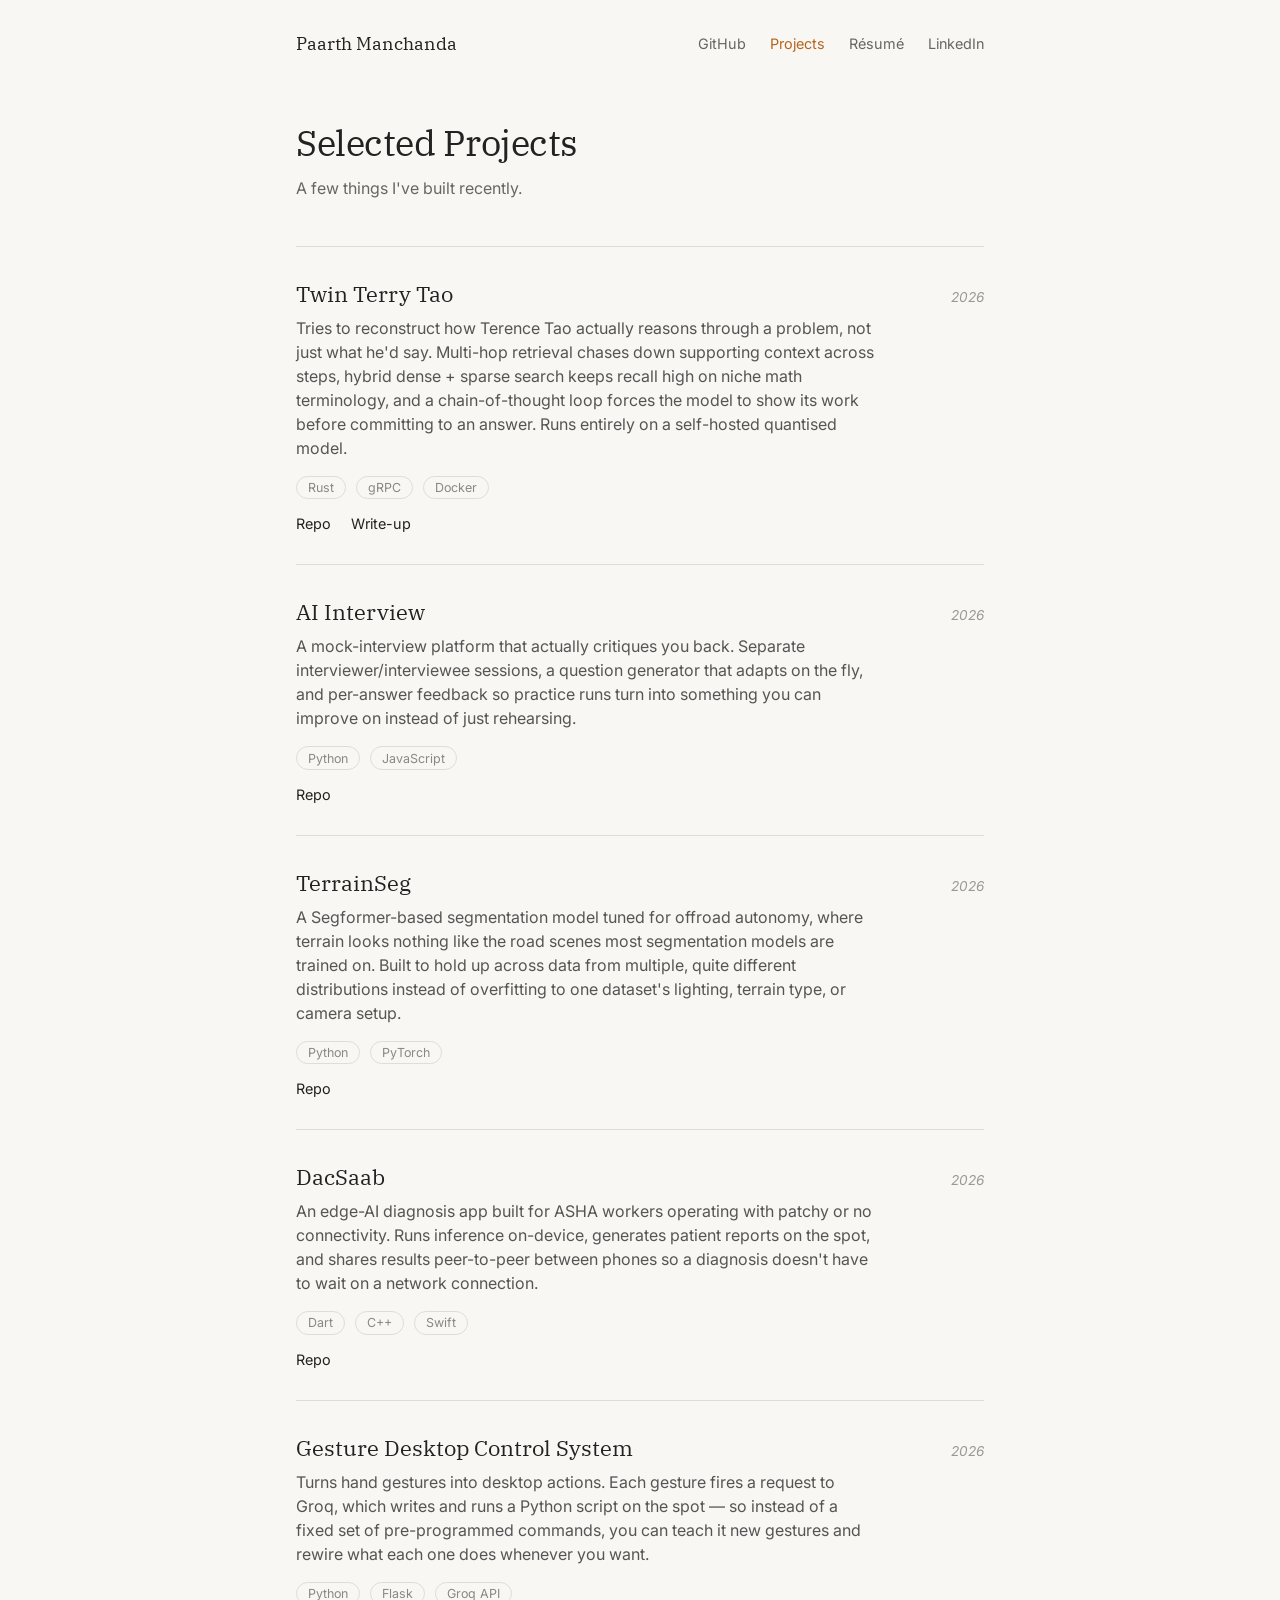
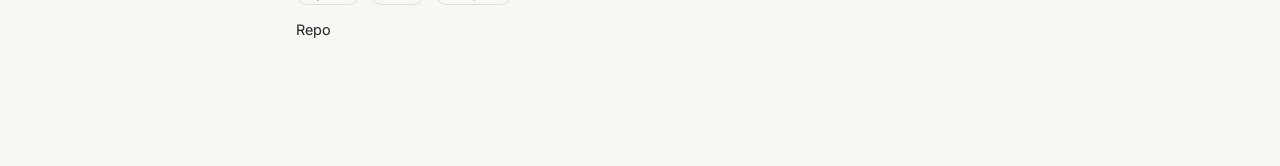
==== projects.html @ 85b076ff "V3" ====
<!DOCTYPE html>
<html lang="en">

<head>
    <meta charset="UTF-8">
    <meta name="viewport" content="width=device-width, initial-scale=1.0">
    <title>Projects — Paarth Manchanda</title>
    <link rel="icon" href="./favicon.svg" type="image/svg+xml">
    <link rel="stylesheet" href="projects.css">
</head>

<body>

    <header>
        <a class="wordmark" href="index.html">Paarth Manchanda</a>
        <nav>
            <a href="https://github.com/Paarthexe">GitHub</a>
            <a href="projects.html" class="active">Projects</a>
            <a href="./PaarthManchanda.pdf">Résumé</a>
            <a href="https://www.linkedin.com/in/paarth-manchanda-577b8b30a/">LinkedIn</a>
        </nav>
    </header>

    <main>

        <h1>Selected Projects</h1>
        <p class="intro">A few things I've built recently.</p>

        <section class="project-list">

            <article class="project">
                <div class="project-head">
                    <h2>Twin Terry Tao</h2>
                    <span class="year">2026</span>
                </div>
                <p class="desc">Tries to reconstruct how Terence Tao actually reasons through a problem, not just what
                    he'd say. Multi-hop retrieval chases down supporting context across steps, hybrid dense + sparse
                    search keeps recall high on niche math terminology, and a chain-of-thought loop forces the model to
                    show its work before committing to an answer. Runs entirely on a self-hosted quantised model.
                </p>
                <ul class="stack">
                    <li>Rust</li>
                    <li>gRPC</li>
                    <li>Docker</li>
                </ul>
                <div class="links">
                    <a class="glow" href="https://github.com/Paarthexe/twinterrytao">Repo</a>
                    <a class="glow" href="#">Write-up</a>
                </div>
            </article>

            <article class="project">
                <div class="project-head">
                    <h2>AI Interview</h2>
                    <span class="year">2026</span>
                </div>
                <p class="desc">A mock-interview platform that actually critiques you back. Separate
                    interviewer/interviewee sessions, a question generator that adapts on the fly, and per-answer
                    feedback so practice runs turn into something you can improve on instead of just rehearsing.</p>
                <ul class="stack">
                    <li>Python</li>
                    <li>JavaScript</li>
                </ul>
                <div class="links">
                    <a class="glow" href="https://github.com/Aksh2906/ai-interview/">Repo</a>
                </div>
            </article>

            <article class="project">
                <div class="project-head">
                    <h2>TerrainSeg</h2>
                    <span class="year">2026</span>
                </div>
                <p class="desc">A Segformer-based segmentation model tuned for offroad autonomy, where terrain looks
                    nothing like the road scenes most segmentation models are trained on. Built to hold up across data
                    from multiple, quite different distributions instead of overfitting to one dataset's lighting,
                    terrain type, or camera setup.</p>
                <ul class="stack">
                    <li>Python</li>
                    <li>PyTorch</li>
                </ul>
                <div class="links">
                    <a class="glow" href="https://github.com/Paarthexe/multicityhackathonsegmentationtask">Repo</a>
                </div>
            </article>

            <article class="project">
                <div class="project-head">
                    <h2>DacSaab</h2>
                    <span class="year">2026</span>
                </div>
                <p class="desc">An edge-AI diagnosis app built for ASHA workers operating with patchy or no
                    connectivity. Runs inference on-device, generates patient reports on the spot, and shares results
                    peer-to-peer between phones so a diagnosis doesn't have to wait on a network connection.</p>
                <ul class="stack">
                    <li>Dart</li>
                    <li>C++</li>
                    <li>Swift</li>
                </ul>
                <div class="links">
                    <a class="glow" href="https://github.com/TECHSCHOLAR777/DacSaab/">Repo</a>
                </div>
            </article>

            <article class="project">
                <div class="project-head">
                    <h2>Gesture Desktop Control System</h2>
                    <span class="year">2026</span>
                </div>
                <p class="desc">Turns hand gestures into desktop actions. Each gesture fires a request to Groq, which
                    writes and runs a Python script on the spot — so instead of a fixed set of pre-programmed commands,
                    you can teach it new gestures and rewire what each one does whenever you want.</p>
                <ul class="stack">
                    <li>Python</li>
                    <li>Flask</li>
                    <li>Groq API</li>
                </ul>
                <div class="links">
                    <a class="glow" href="https://github.com/Paarthexe/gesturedesktopcontrolsystem">Repo</a>
                </div>
            </article>

        </section>

    </main>

</body>

</html>
---- projects.css ----
@import url('https://fonts.googleapis.com/css2?family=IBM+Plex+Serif:wght@400&family=Inter:wght@400;500&display=swap');

* {
    margin: 0;
    padding: 0;
    box-sizing: border-box;
}

:root {
    --accent: #b5651d;
    --bg: #f8f7f4;
    --hairline: #ddd;
}

body {
    background: var(--bg);
    color: #222;
    font-family: Inter, sans-serif;
}

/* header */

header {
    max-width: 720px;
    margin: 0 auto;
    padding: 2rem 1rem 1rem;
    display: flex;
    justify-content: space-between;
    align-items: center;
}

.wordmark {
    font-family: "IBM Plex Serif", serif;
    font-size: 1.1rem;
    color: #222;
    text-decoration: none;
}

nav {
    display: flex;
    gap: 1.5rem;
}

nav a {
    color: #666;
    text-decoration: none;
    font-size: .9rem;
    transition: color .2s ease;
}

nav a:hover,
nav a.active {
    color: var(--accent);
}

/* main */

main {
    max-width: 720px;
    margin: 0 auto;
    padding: 3rem 1rem 6rem;
}

h1 {
    font-family: "IBM Plex Serif", serif;
    font-size: 2.25rem;
    font-weight: 400;
    letter-spacing: -0.5px;
    margin-bottom: .75rem;
}

.intro {
    color: #666;
    max-width: 42ch;
    margin-bottom: 3rem;
}

/* project list */

.project-list {
    display: flex;
    flex-direction: column;
}

.project {
    padding: 2rem 0;
    border-top: 1px solid var(--hairline);
}

.project:first-child {
    border-top: 1px solid var(--hairline);
}

.project-head {
    display: flex;
    align-items: baseline;
    justify-content: space-between;
    margin-bottom: .5rem;
}

.project-head h2 {
    font-family: "IBM Plex Serif", serif;
    font-size: 1.4rem;
    font-weight: 400;
}

.year {
    font-size: .85rem;
    color: #999;
    font-style: italic;
}

.desc {
    color: #555;
    max-width: 58ch;
    margin-bottom: 1rem;
    line-height: 1.5;
}

.stack {
    display: flex;
    gap: .6rem;
    list-style: none;
    margin-bottom: 1rem;
    flex-wrap: wrap;
}

.stack li {
    font-size: .78rem;
    color: #888;
    border: 1px solid var(--hairline);
    border-radius: 999px;
    padding: .2rem .7rem;
}

.links {
    display: flex;
    gap: 1.25rem;
}

.links .glow {
    color: #222;
    text-decoration: none;
    font-size: .9rem;
    transition: color .25s ease, text-shadow .25s ease;
}

.links .glow:hover,
.links .glow:focus-visible {
    color: var(--accent);
    text-shadow: 0 0 6px rgba(181, 101, 29, .5), 0 0 16px rgba(181, 101, 29, .3);
}
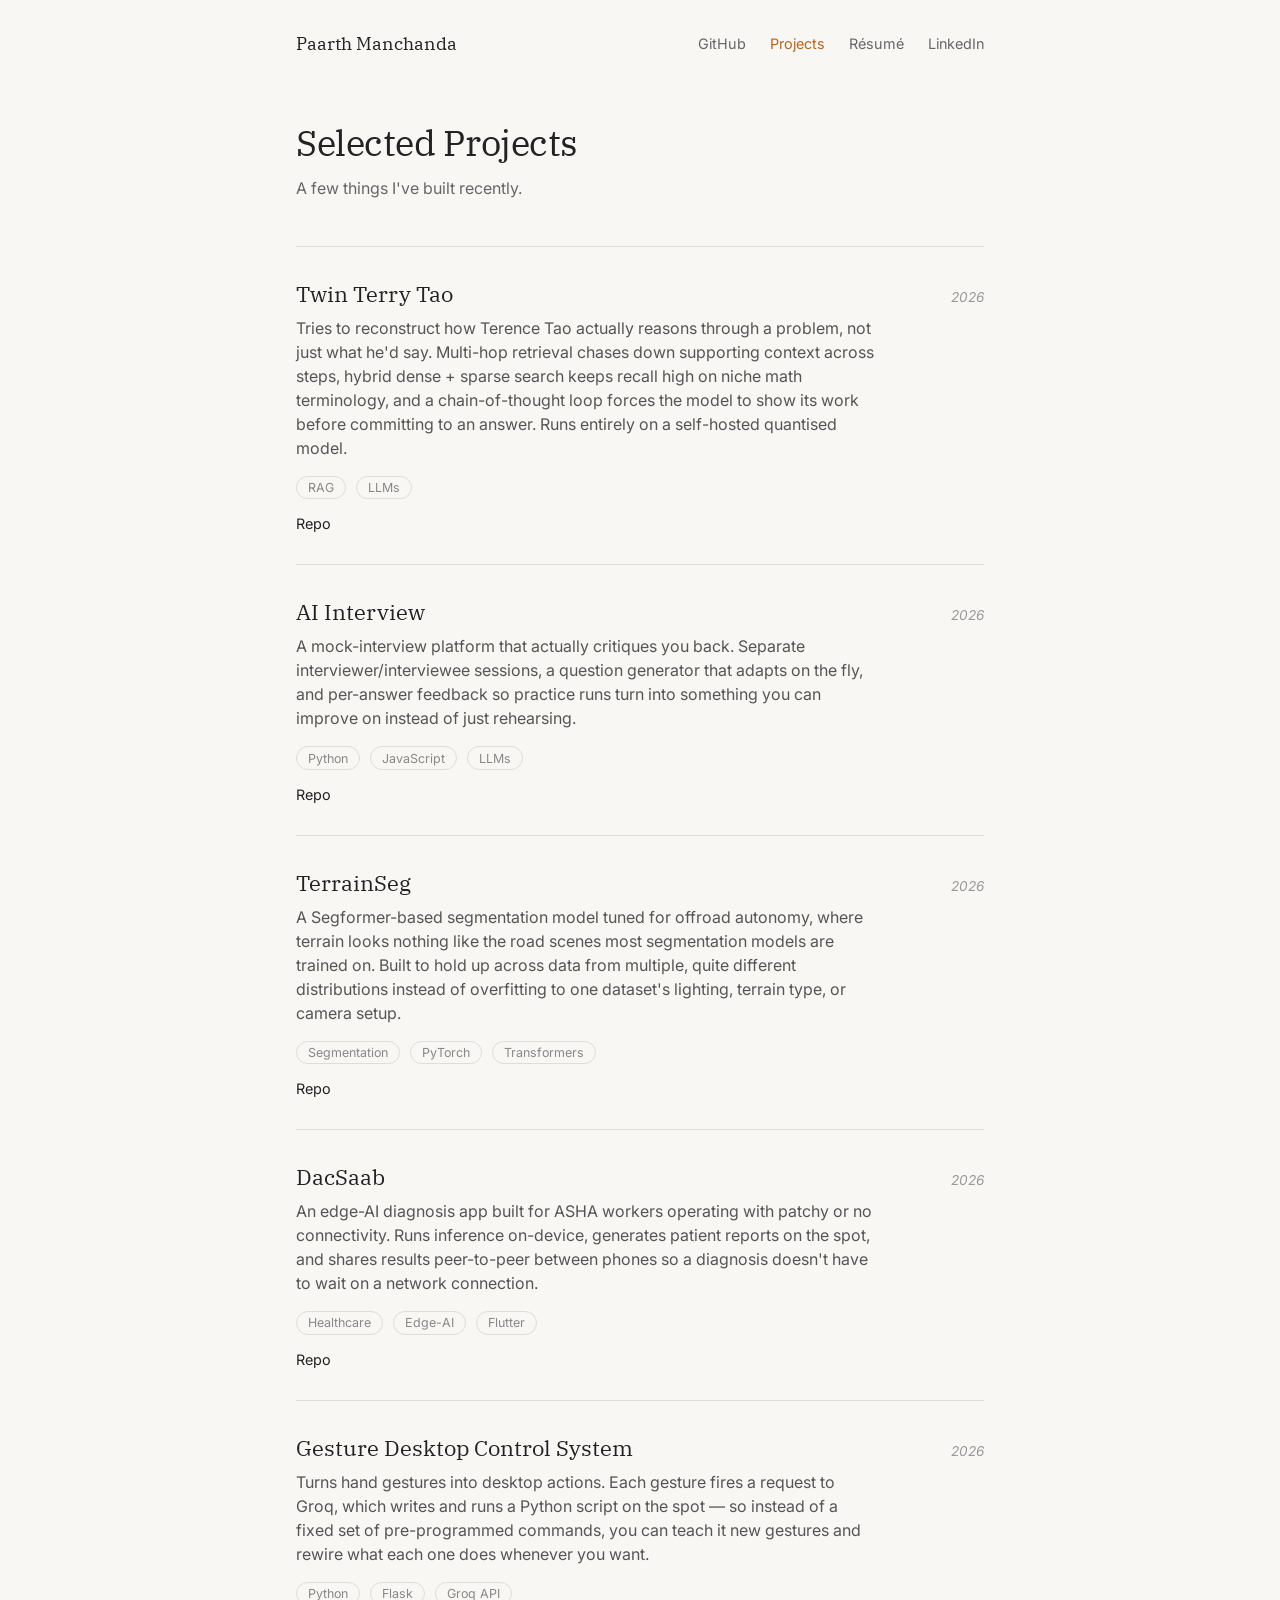
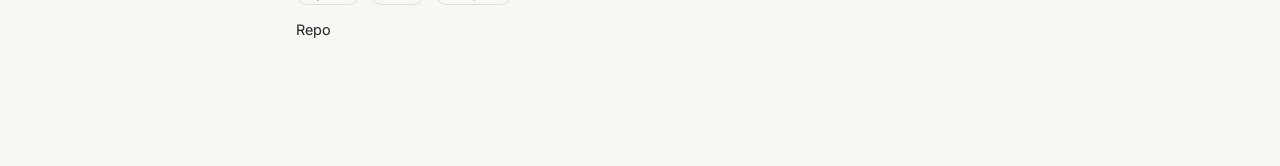
==== commit 33423b74: "fixed broken links and project tags" ====
--- a/projects.html
+++ b/projects.html
@@ -39,13 +39,11 @@
                     show its work before committing to an answer. Runs entirely on a self-hosted quantised model.
                 </p>
                 <ul class="stack">
-                    <li>Rust</li>
-                    <li>gRPC</li>
-                    <li>Docker</li>
+                    <li>RAG</li>
+                    <li>LLMs</li>
                 </ul>
                 <div class="links">
                     <a class="glow" href="https://github.com/Paarthexe/twinterrytao">Repo</a>
-                    <a class="glow" href="#">Write-up</a>
                 </div>
             </article>
 
@@ -60,6 +58,7 @@
                 <ul class="stack">
                     <li>Python</li>
                     <li>JavaScript</li>
+                    <li>LLMs</li>
                 </ul>
                 <div class="links">
                     <a class="glow" href="https://github.com/Aksh2906/ai-interview/">Repo</a>
@@ -76,8 +75,9 @@
                     from multiple, quite different distributions instead of overfitting to one dataset's lighting,
                     terrain type, or camera setup.</p>
                 <ul class="stack">
-                    <li>Python</li>
+                    <li>Segmentation</li>
                     <li>PyTorch</li>
+                    <li>Transformers</li>
                 </ul>
                 <div class="links">
                     <a class="glow" href="https://github.com/Paarthexe/multicityhackathonsegmentationtask">Repo</a>
@@ -93,9 +93,9 @@
                     connectivity. Runs inference on-device, generates patient reports on the spot, and shares results
                     peer-to-peer between phones so a diagnosis doesn't have to wait on a network connection.</p>
                 <ul class="stack">
-                    <li>Dart</li>
-                    <li>C++</li>
-                    <li>Swift</li>
+                    <li>Healthcare</li>
+                    <li>Edge-AI</li>
+                    <li>Flutter</li>
                 </ul>
                 <div class="links">
                     <a class="glow" href="https://github.com/TECHSCHOLAR777/DacSaab/">Repo</a>
--- a/projects.css
+++ b/projects.css
@@ -149,4 +149,30 @@
 .links .glow:focus-visible {
     color: var(--accent);
     text-shadow: 0 0 6px rgba(181, 101, 29, .5), 0 0 16px rgba(181, 101, 29, .3);
+}
+
+@media (max-width: 600px) {
+    header {
+        flex-direction: column;
+        gap: 1.25rem;
+        align-items: center;
+        text-align: center;
+        padding-top: 1.5rem;
+    }
+}
+
+@media (max-width: 480px) {
+    h1 {
+        font-size: 1.8rem;
+    }
+    nav {
+        gap: 1rem;
+        flex-wrap: wrap;
+        justify-content: center;
+    }
+    .project-head {
+        flex-direction: column;
+        align-items: flex-start;
+        gap: 0.25rem;
+    }
 }
